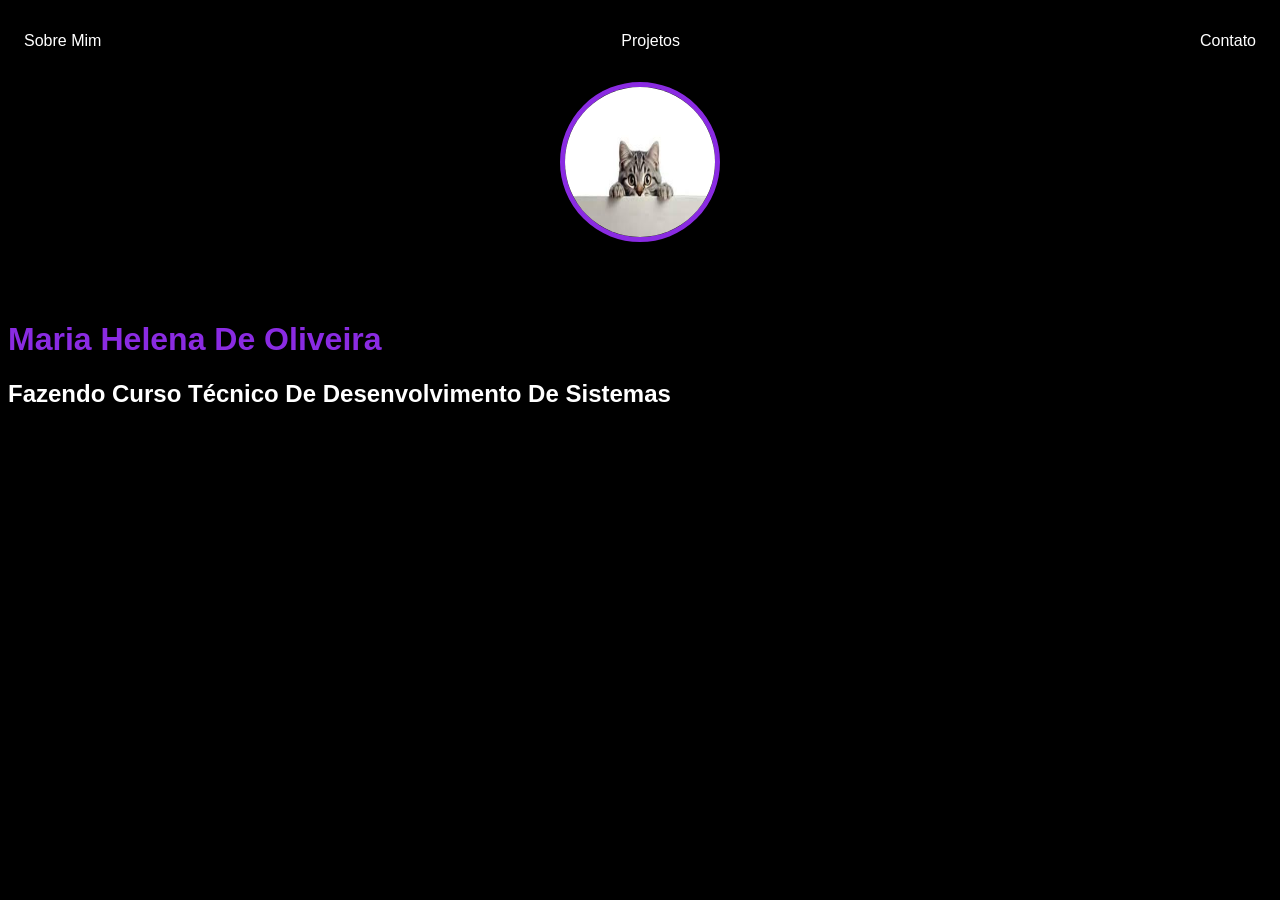
==== portifolio/index.html @ f25fea55 "Add files via upload" ====
<!DOCTYPE html>
<html lang="pt-br">
<head>
     <meta charset="UTF-8">
     <meta name="viewport" content="width=device-width, initial-scale=1.0">
     <title>Maria Helena</title>
     <link rel="stylesheet" href="index.css">
</head>
<body>
     <nav>
          <ul>
               <li>
                    <a href="index.html">Sobre Mim</a>
               </li>
               <li>
                    <a href="project.html">Projetos</a>
               </li>
               <li>
                    <a href="contact.html">Contato</a>
               </li>
          </ul>
     </nav>
     <header>
          <div class="center">
               <img src="mg/cachorro.jpg" >
          </div>
          <br><br><br>
          <h1>Maria Helena De Oliveira</h1>
          <h2>Fazendo Curso Técnico De Desenvolvimento De Sistemas </h2>
     </header>
</body>
</html>
---- portifolio/index.css ----
body{
    color: white;
     background-color: rgb(0, 0, 0);
     font-family: Arial, Helvetica, sans-serif;
}
ul{
    display: flex;
    justify-content: space-between;
    list-style-type: none;
    padding: 16px;
}
a{
   color: white;
   text-decoration: none;
}
img{
    width: 150px;
    height: 150px;
    border-radius: 50%;
    border: 5px solid blueviolet;
}
.center{
        text-align: center;
}
h1{
    color: blueviolet;
}
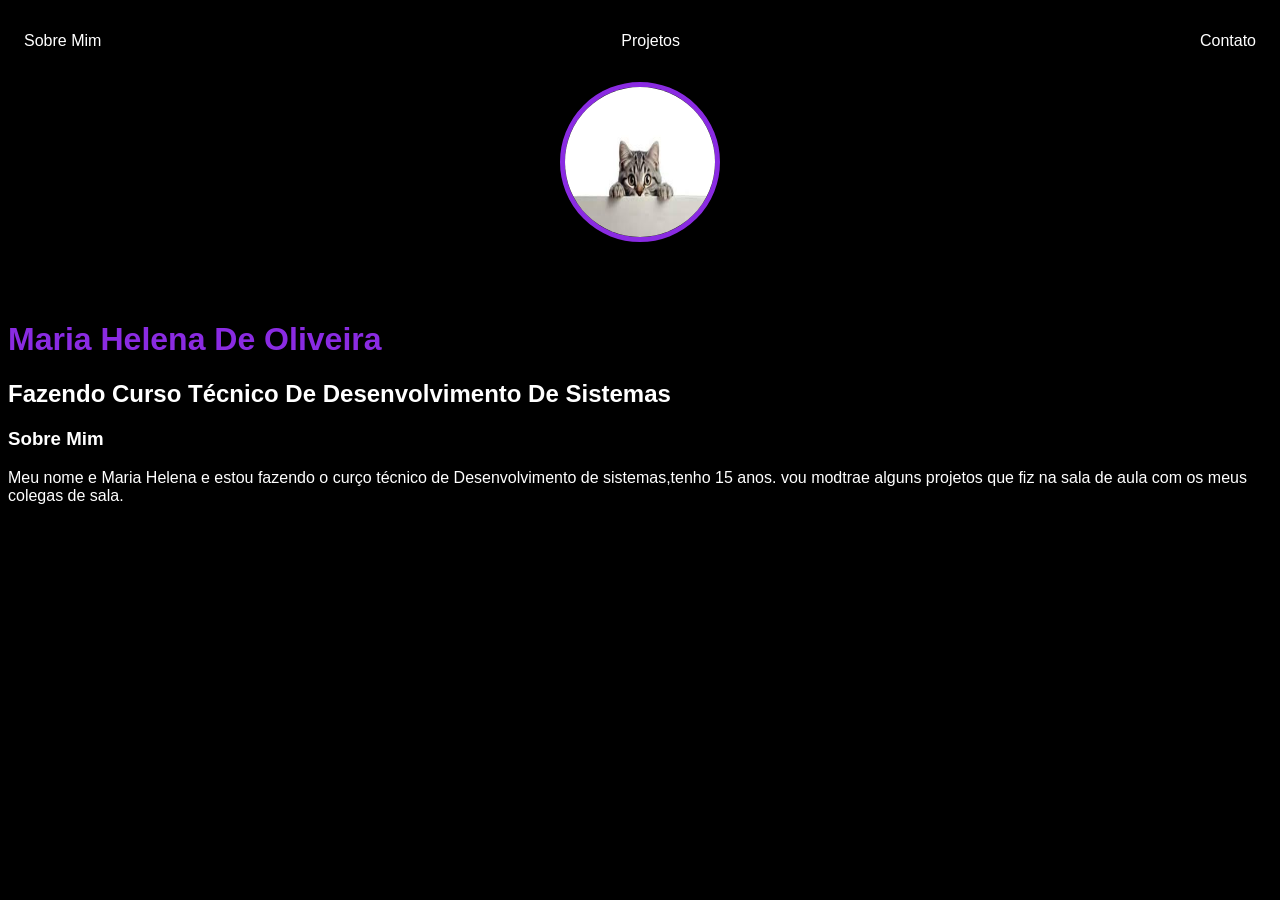
==== commit c1051e2b: "index.html" ====
--- a/portifolio/index.html
+++ b/portifolio/index.html
@@ -28,5 +28,13 @@
           <h1>Maria Helena De Oliveira</h1>
           <h2>Fazendo Curso Técnico De Desenvolvimento De Sistemas </h2>
      </header>
+
+     <section>
+               <h3>Sobre Mim</h3>
+               <p>
+                    Meu nome e Maria Helena e estou fazendo o curço técnico de Desenvolvimento de sistemas,tenho 15 anos.
+                    vou modtrae alguns projetos que fiz na sala de aula com os meus colegas de sala.
+               </p>
+          </section>
 </body>
-</html>+</html>
